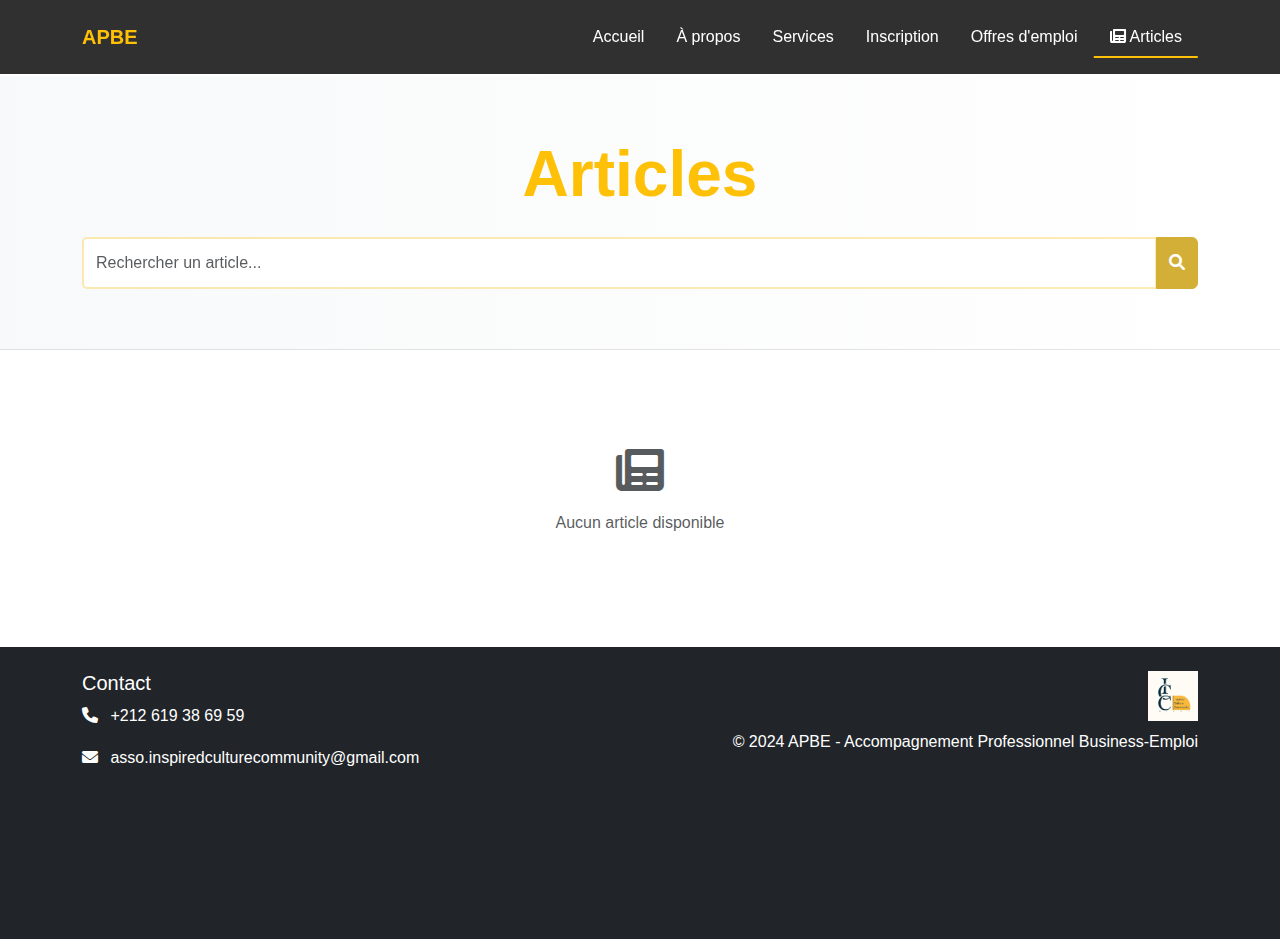
==== articles.html @ 2c4eaee6 "first commit" ====
<!DOCTYPE html>
<html lang="fr">

<head>
  <meta charset="UTF-8">
  <meta name="viewport" content="width=device-width, initial-scale=1.0">
  <meta http-equiv="X-Content-Type-Options" content="nosniff">
  <meta http-equiv="X-Frame-Options" content="SAMEORIGIN">
  <meta http-equiv="Content-Security-Policy" content="default-src 'self' https: 'unsafe-inline' 'unsafe-eval';">
  <meta http-equiv="Strict-Transport-Security" content="max-age=31536000; includeSubDomains">
  <meta name="referrer" content="strict-origin-when-cross-origin">
  <meta name="robots" content="index, follow, max-image-preview:large, max-snippet:-1, max-video-preview:-1">
  <meta name="description" content="Articles et publications professionnels de l'APBE">
  <!-- Protection contre le clickjacking -->
  <style>
    html {
      display: none;
    }
  </style>
  <script>
    if (self == top) {
      document.documentElement.style.display = 'block';
    } else {
      top.location = self.location;
    }
  </script>
  <title>Articles - APBE</title>
  <!-- Bootstrap CSS -->
  <link href="https://cdn.jsdelivr.net/npm/bootstrap@5.3.0/dist/css/bootstrap.min.css" rel="stylesheet">
  <!-- AOS CSS -->
  <link href="https://unpkg.com/aos@2.3.1/dist/aos.css" rel="stylesheet">
  <!-- Font Awesome -->
  <link rel="stylesheet" href="https://cdnjs.cloudflare.com/ajax/libs/font-awesome/6.0.0/css/all.min.css">
  <!-- Custom CSS -->
  <link rel="stylesheet" href="assets/css/styles.css">
  <style>
    .article-card {
      transition: transform 0.3s ease, box-shadow 0.3s ease;
    }

    .article-card:hover {
      transform: translateY(-5px);
      box-shadow: 0 10px 20px rgba(0, 0, 0, 0.1);
    }

    .author-avatar {
      width: 50px;
      height: 50px;
      border-radius: 50%;
      object-fit: cover;
    }

    .comment-section {
      background-color: #f8f9fa;
      border-radius: 10px;
      padding: 20px;
      margin-top: 20px;
    }

    .comment {
      border-left: 3px solid var(--bs-warning);
      padding: 15px;
      margin-bottom: 15px;
      background-color: #f8f9fa;
    }

    .article-meta {
      font-size: 0.9rem;
      color: #6c757d;
    }

    .tag {
      background-color: rgba(var(--bs-warning-rgb), 0.1);
      color: var(--bs-warning);
      padding: 0.25rem 0.5rem;
      border-radius: 15px;
      font-size: 0.8rem;
      text-decoration: none;
    }

    .tag:hover {
      background-color: var(--bs-warning);
      color: white;
    }

    .pdf-icon {
      font-size: 2.5rem;
      color: #dc3545;
    }

    .download-count {
      position: absolute;
      top: 10px;
      right: 10px;
      background-color: rgba(var(--bs-warning-rgb), 0.9);
      color: white;
      padding: 0.25rem 0.5rem;
      border-radius: 15px;
      font-size: 0.8rem;
    }

    .divider-custom {
      margin: 1.25rem 0 1.5rem;
      width: 100%;
      display: flex;
      justify-content: center;
      align-items: center;
    }

    .divider-custom .divider-custom-line {
      width: 100%;
      max-width: 7rem;
      height: 0.25rem;
      border-radius: 1rem;
      margin: 0 1rem;
    }

    .divider-custom .divider-custom-icon {
      font-size: 2rem;
    }
  </style>
</head>

<body>
  <!-- Navbar -->
  <nav class="navbar navbar-expand-lg navbar-dark fixed-top">
    <div class="container">
      <a class="navbar-brand" href="index.html">
        <span class="text-warning">APBE</span>
      </a>
      <button class="navbar-toggler" type="button" data-bs-toggle="collapse" data-bs-target="#navbarNav">
        <span class="navbar-toggler-icon"></span>
      </button>
      <div class="collapse navbar-collapse" id="navbarNav">
        <ul class="navbar-nav ms-auto">
          <li class="nav-item">
            <a class="nav-link" href="index.html">Accueil</a>
          </li>
          <li class="nav-item">
            <a class="nav-link" href="index.html#about">À propos</a>
          </li>
          <li class="nav-item">
            <a class="nav-link" href="index.html#services">Services</a>
          </li>
          <li class="nav-item">
            <a class="nav-link"
              href="https://docs.google.com/forms/d/e/1FAIpQLScTBdjKoqA34xkeJnhREmrpSuiLNVftHyDMnYS17zj5GHPrWA/viewform"
              target="_blank">Inscription</a>
          </li>
          <li class="nav-item">
            <a class="nav-link" href="offres.html">Offres d'emploi</a>
          </li>
          <li class="nav-item">
            <a class="nav-link active" href="articles.html">
              <i class="fas fa-newspaper me-1"></i>Articles
            </a>
          </li>
        </ul>
      </div>
    </div>
  </nav>

  <!-- Header Section -->
  <section class="page-header" style="margin-top: 76px; padding: 60px 0; background-color: #f8f9fa;">
    <div class="container">
      <div class="text-center mb-4" data-aos="fade-up">
        <h1 class="display-3 fw-bold text-warning">Articles</h1>
      </div>
      <div class="row align-items-center" data-aos="fade-up">
        <div class="col-12">
          <div class="input-group">
            <input type="text" class="form-control" id="searchInput" placeholder="Rechercher un article...">
            <button class="btn btn-warning" type="button" onclick="filterArticles()">
              <i class="fas fa-search"></i>
            </button>
          </div>
        </div>
      </div>
    </div>
  </section>

  <!-- Articles Section -->
  <section class="py-5" id="latest">
    <div class="container">
      <!-- Liste des articles -->
      <div class="row g-4" id="articlesContainer">
        <!-- Les articles seront ajoutés ici dynamiquement -->
      </div>
    </div>
  </section>

  <!-- Template pour un article -->
  <template id="articleTemplate">
    <div class="col-md-6 col-lg-4">
      <div class="card article-card h-100">
        <div class="card-body position-relative">
          <span class="download-count">
            <i class="fas fa-download me-1"></i><span class="download-number">0</span>
          </span>
          <div class="text-center mb-3">
            <i class="far fa-file-pdf pdf-icon"></i>
          </div>
          <h5 class="card-title article-title text-center mb-3"></h5>
          <div class="d-flex align-items-center mb-3">
            <img src="" alt="" class="author-avatar me-2">
            <div>
              <h6 class="mb-0 author-name"></h6>
              <small class="text-muted publish-date"></small>
            </div>
          </div>
          <p class="card-text article-description"></p>
          <div class="d-flex gap-2 mb-3 article-tags"></div>
          <div class="d-grid gap-2">
            <a href="#" class="btn btn-warning download-btn">
              <i class="fas fa-download me-2"></i>Télécharger le PDF
            </a>
            <button class="btn btn-outline-warning comment-btn" data-bs-toggle="collapse" data-bs-target="">
              <i class="far fa-comment me-2"></i>Commentaires (<span class="comment-count">0</span>)
            </button>
          </div>
        </div>
        <!-- Section des commentaires (collapsible) -->
        <div class="collapse" id="">
          <div class="card-footer bg-light">
            <div class="comments-list mb-3"></div>
            <form class="comment-form">
              <div class="mb-3">
                <input type="text" class="form-control form-control-sm" placeholder="Votre nom" required>
              </div>
              <div class="mb-3">
                <textarea class="form-control form-control-sm" rows="2" placeholder="Votre commentaire"
                  required></textarea>
              </div>
              <button type="submit" class="btn btn-warning btn-sm">Commenter</button>
            </form>
          </div>
        </div>
      </div>
    </div>
  </template>

  <!-- Footer -->
  <footer class="bg-dark text-white py-4">
    <div class="container">
      <div class="row">
        <div class="col-md-6">
          <h5>Contact</h5>
          <p><i class="fas fa-phone me-2"></i> +212 619 38 69 59</p>
          <p><i class="fas fa-envelope me-2"></i> asso.inspiredculturecommunity@gmail.com</p>
        </div>
        <div class="col-md-6 text-md-end">
          <img src="assets/medias/images/forum-apbe-3.jpg" alt="ICC Logo" height="50">
          <p class="mt-2">&copy; 2024 APBE - Accompagnement Professionnel Business-Emploi</p>
          <small class="text-muted">
            Tous droits réservés. Le contenu de ce site (textes, images, vidéos, logo) est la propriété exclusive de
            l'association ICC (Inspired Culture Community) et de la plateforme APBE. Toute reproduction ou utilisation
            sans autorisation écrite est strictement interdite.
          </small>
        </div>
      </div>
      <div class="row mt-3">
        <div class="col-12 text-center">
          <small class="text-muted">
            Siège social : Maroc | Association ICC - APBE | RC : En cours d'enregistrement
          </small>
        </div>
      </div>
    </div>
  </footer>

  <!-- Scripts -->
  <script src="https://cdn.jsdelivr.net/npm/bootstrap@5.3.0/dist/js/bootstrap.bundle.min.js"></script>
  <script src="https://unpkg.com/aos@2.3.1/dist/aos.js"></script>
  <script>
    // Initialisation AOS
    AOS.init({
      duration: 1000,
      once: true
    });

    // Fonction pour afficher les articles
    function displayArticles(filteredArticles = null) {
      // Recharger les articles depuis le localStorage
      const articles = JSON.parse(localStorage.getItem('articles') || '[]');

      // Si aucun articles filtrés n'est fourni, utiliser tous les articles
      if (!filteredArticles) {
        filteredArticles = articles;
      }

      const container = document.getElementById('articlesContainer');
      const template = document.getElementById('articleTemplate');

      // Vider le conteneur
      container.innerHTML = '';

      if (filteredArticles.length === 0) {
        container.innerHTML = `
                    <div class="col-12 text-center py-5">
                        <i class="fas fa-newspaper fa-3x text-muted mb-3"></i>
                        <p class="text-muted">Aucun article disponible</p>
                    </div>
                `;
        return;
      }

      filteredArticles.forEach(article => {
        const articleElement = template.content.cloneNode(true);

        // Mise à jour des informations de l'article
        articleElement.querySelector('.article-title').textContent = article.title;
        articleElement.querySelector('.article-description').textContent = article.description;
        articleElement.querySelector('.author-avatar').src = article.author.avatar;
        articleElement.querySelector('.author-avatar').alt = article.author.name;
        articleElement.querySelector('.author-name').textContent = article.author.name;
        articleElement.querySelector('.publish-date').textContent = article.date;
        articleElement.querySelector('.download-number').textContent = article.downloads;
        articleElement.querySelector('.comment-count').textContent = article.comments.length;

        // Configuration des tags
        const tagsContainer = articleElement.querySelector('.article-tags');
        article.tags.forEach(tag => {
          const tagLink = document.createElement('a');
          tagLink.href = '#';
          tagLink.className = 'tag';
          tagLink.textContent = tag;
          tagsContainer.appendChild(tagLink);
        });

        // Configuration du bouton de téléchargement
        const downloadBtn = articleElement.querySelector('.download-btn');
        downloadBtn.href = article.pdfUrl;
        downloadBtn.setAttribute('download', `${article.title}.pdf`);
        downloadBtn.addEventListener('click', function (e) {
          e.preventDefault();
          // Créer un lien temporaire pour le téléchargement
          const link = document.createElement('a');
          link.href = article.pdfUrl;
          link.download = `${article.title}.pdf`;

          // Incrémenter le compteur de téléchargements
          const articles = JSON.parse(localStorage.getItem('articles') || '[]');
          const articleIndex = articles.findIndex(a => a.id === article.id);
          if (articleIndex !== -1) {
            articles[articleIndex].downloads = (articles[articleIndex].downloads || 0) + 1;
            localStorage.setItem('articles', JSON.stringify(articles));
            // Mettre à jour l'affichage du compteur
            const downloadCount = e.target.closest('.card-body').querySelector('.download-number');
            downloadCount.textContent = articles[articleIndex].downloads;
          }

          // Déclencher le téléchargement
          document.body.appendChild(link);
          link.click();
          document.body.removeChild(link);
        });

        // Configuration de la section des commentaires
        const commentsSection = articleElement.querySelector('.collapse');
        commentsSection.id = `comments-${article.id}`;
        articleElement.querySelector('.comment-btn').setAttribute('data-bs-target', `#comments-${article.id}`);

        const commentsList = articleElement.querySelector('.comments-list');
        article.comments.forEach(comment => {
          const commentElement = document.createElement('div');
          commentElement.className = 'comment mb-2';
          commentElement.innerHTML = `
                        <div class="d-flex justify-content-between">
                            <h6 class="mb-1">${comment.name}</h6>
                            <small class="text-muted">${comment.date}</small>
                        </div>
                        <p class="mb-0">${comment.text}</p>
                    `;
          commentsList.appendChild(commentElement);
        });

        container.appendChild(articleElement);
      });
    }

    // Fonction de filtrage
    function filterArticles() {
      const search = document.getElementById('searchInput').value.toLowerCase();

      const filteredArticles = articles.filter(article => {
        return !search ||
          article.title.toLowerCase().includes(search) ||
          article.description.toLowerCase().includes(search) ||
          article.author.name.toLowerCase().includes(search);
      });

      displayArticles(filteredArticles);
    }

    // Écouteur d'événement pour la recherche
    document.getElementById('searchInput').addEventListener('input', filterArticles);

    // Afficher les articles au chargement de la page
    document.addEventListener('DOMContentLoaded', function () {
      displayArticles();
      // Réafficher les articles si le localStorage est modifié
      window.addEventListener('storage', function (e) {
        if (e.key === 'articles') {
          const articles = JSON.parse(localStorage.getItem('articles') || '[]');
          displayArticles(articles);
        }
      });
    });

    // Gestionnaire pour les commentaires
    document.addEventListener('submit', function (e) {
      if (e.target.classList.contains('comment-form')) {
        e.preventDefault();

        const form = e.target;
        const name = form.querySelector('input[type="text"]').value;
        const text = form.querySelector('textarea').value;

        const commentElement = document.createElement('div');
        commentElement.className = 'comment mb-2';
        commentElement.innerHTML = `
                    <div class="d-flex justify-content-between">
                        <h6 class="mb-1">${name}</h6>
                        <small class="text-muted">À l'instant</small>
                    </div>
                    <p class="mb-0">${text}</p>
                `;
      }
    });

    // Afficher les articles initialement
    displayArticles();
  </script>
</body>

</html>
---- assets/css/styles.css ----
/* Variables */
:root {
  --primary-color: #D4AF37;
  --secondary-color: #2E8B57;
  --dark-color: #1a1a1a;
  --light-color: #ffffff;
}

/* General Styles */
body {
  font-family: 'Arial', sans-serif;
  line-height: 1.6;
}

.section-title {
  color: var(--primary-color);
  margin-bottom: 2rem;
  position: relative;
  padding-bottom: 1rem;
}

.section-title::after {
  content: '';
  position: absolute;
  bottom: 0;
  left: 0;
  width: 50px;
  height: 3px;
  background-color: var(--primary-color);
}

/* Navbar */
.navbar {
  background-color: rgba(26, 26, 26, 0.9);
  transition: all 0.3s ease;
}

.navbar.scrolled {
  background-color: var(--dark-color);
}

.navbar-brand span {
  font-weight: bold;
}

.nav-link {
  color: var(--light-color) !important;
  font-weight: 500;
  transition: color 0.3s ease;
}

.nav-link:hover {
  color: var(--primary-color) !important;
}

/* Hero Section */
.hero-section {
  height: 100vh;
  position: relative;
  color: var(--light-color);
  overflow: hidden;
  display: flex;
  align-items: center;
  justify-content: center;
}

.hero-video {
  position: absolute;
  top: 50%;
  left: 50%;
  min-width: 100%;
  min-height: 100%;
  width: auto;
  height: auto;
  transform: translate(-50%, -50%);
  object-fit: cover;
  z-index: 0;
}

.hero-section .overlay {
  position: absolute;
  top: 0;
  left: 0;
  width: 100%;
  height: 100%;
  background: linear-gradient(rgba(0, 0, 0, 0.7), rgba(0, 0, 0, 0.5));
  z-index: 1;
}

.hero-section .container {
  position: relative;
  z-index: 2;
}

.event-details {
  background-color: rgba(0, 0, 0, 0.6);
  padding: 2rem;
  border-radius: 10px;
  margin-top: 2rem;
  backdrop-filter: blur(5px);
  border: 1px solid rgba(255, 255, 255, 0.1);
}

/* Service Cards */
.service-card {
  transition: transform 0.3s ease, box-shadow 0.3s ease;
  border-radius: 15px;
  overflow: hidden;
}

.service-card:hover {
  transform: translateY(-10px);
  box-shadow: 0 15px 30px rgba(0, 0, 0, 0.1) !important;
}

.service-icon {
  width: 80px;
  height: 80px;
  margin: 0 auto;
  background: rgba(255, 193, 7, 0.1);
  border-radius: 50%;
  display: flex;
  align-items: center;
  justify-content: center;
  transition: transform 0.3s ease;
}

.service-card:hover .service-icon {
  transform: scale(1.1);
}

.service-card .card-body {
  display: flex;
  flex-direction: column;
}

.service-card .card-text {
  flex-grow: 1;
  font-size: 0.95rem;
  line-height: 1.5;
}

.service-card .list-unstyled {
  margin-bottom: 0;
}

/* About Section */
.about-image {
  border-radius: 15px;
  overflow: hidden;
}

.about-image img {
  transition: transform 0.5s ease;
}

.about-image:hover img {
  transform: scale(1.05);
}

.experience-badge {
  bottom: 30px;
  right: -20px;
  border-radius: 15px !important;
  box-shadow: 0 5px 15px rgba(0, 0, 0, 0.2);
}

.feature-item {
  padding: 20px;
  background: rgba(255, 255, 255, 0.8);
  border-radius: 10px;
  transition: transform 0.3s ease, box-shadow 0.3s ease;
  height: 100%;
  display: flex;
  flex-direction: column;
}

.feature-item:hover {
  transform: translateY(-5px);
  box-shadow: 0 10px 20px rgba(0, 0, 0, 0.05);
}

.feature-item h5 {
  font-size: 1.1rem;
  margin-bottom: 0.5rem;
}

.feature-item p {
  font-size: 0.9rem;
  margin-bottom: 0;
  line-height: 1.4;
}

/* Section Headers */
.section-header {
  position: relative;
}

.section-header h2 {
  margin-bottom: 1rem;
}

.section-header::after {
  content: '';
  display: block;
  width: 50px;
  height: 3px;
  background: var(--bs-warning);
  margin-top: 1rem;
}

/* Navigation */
.navbar {
  padding: 1rem 0;
  transition: all 0.3s ease;
}

.navbar.scrolled {
  background: rgba(33, 37, 41, 0.98);
  padding: 0.5rem 0;
  box-shadow: 0 2px 10px rgba(0, 0, 0, 0.1);
}

.nav-link {
  position: relative;
  padding: 0.5rem 1rem !important;
}

.nav-link::after {
  content: '';
  position: absolute;
  bottom: 0;
  left: 50%;
  transform: translateX(-50%);
  width: 0;
  height: 2px;
  background: var(--bs-warning);
  transition: width 0.3s ease;
}

.nav-link:hover::after,
.nav-link.active::after {
  width: 100%;
}

/* Modal */
.modal-content {
  border-radius: 15px;
}

.modal-header {
  background-color: var(--primary-color);
  color: var(--light-color);
  border-radius: 15px 15px 0 0;
}

/* Forms */
.form-control, .form-select {
  border-radius: 5px;
  border: 1px solid #ddd;
  padding: 0.75rem;
}

.form-control:focus, .form-select:focus {
  border-color: var(--primary-color);
  box-shadow: 0 0 0 0.2rem rgba(212, 175, 55, 0.25);
}

/* Buttons */
.btn-warning {
  background-color: var(--primary-color);
  border-color: var(--primary-color);
  color: var(--light-color);
}

.btn-warning:hover {
  background-color: var(--secondary-color);
  border-color: var(--secondary-color);
  color: var(--light-color);
}

/* Footer */
footer {
  background-color: var(--dark-color);
}

/* Animations */
[data-aos] {
  pointer-events: none;
}

[data-aos].aos-animate {
  pointer-events: auto;
}

/* Responsive adjustments for hero section */
@media (max-width: 768px) {
  .hero-section {
    height: 100vh;
    padding: 80px 0;
  }

  .hero-video {
    width: auto;
    height: 100%;
  }

  .hero-section h1.display-3 {
    font-size: 2rem;
    padding: 0 15px;
  }

  .hero-section h2 {
    font-size: 1.25rem;
    padding: 0 15px;
  }

  .event-details {
    margin: 1rem;
    padding: 1.5rem;
  }

  .experience-badge {
    right: 20px;
    bottom: 20px;
  }

  .section-header {
    text-align: center;
  }

  .section-header::after {
    margin: 1rem auto 0;
  }
}

@media (orientation: landscape) and (max-height: 500px) {
  .hero-section {
    height: auto;
    min-height: 100vh;
  }

  .hero-section h1.display-3 {
    font-size: 2rem;
  }

  .event-details {
    margin: 1rem auto;
    max-width: 90%;
  }
}

/* Pour les très grands écrans */
@media (min-width: 1920px) {
  .hero-video {
    width: 100%;
    height: 100%;
  }
}

/* Custom Animations */
@keyframes fadeInUp {
  from {
    opacity: 0;
    transform: translateY(20px);
  }

  to {
    opacity: 1;
    transform: translateY(0);
  }
}

.animate-fadeInUp {
  animation: fadeInUp 1s ease;
}

/* Notifications */
.notification {
  position: fixed;
  top: 20px;
  right: 20px;
  z-index: 1000;
  padding: 1rem;
  border-radius: 5px;
  box-shadow: 0 2px 5px rgba(0, 0, 0, 0.2);
  opacity: 0;
  transform: translateY(-20px);
  transition: all 0.3s ease;
}

.notification.show {
  opacity: 1;
  transform: translateY(0);
}

/* Page Header Styles */
.page-header {
  position: relative;
  overflow: hidden;
  background: linear-gradient(to right, #f8f9fa, #ffffff);
  border-bottom: 1px solid rgba(0, 0, 0, 0.1);
}

.page-header img {
  transition: transform 0.3s ease;
  box-shadow: 0 10px 30px rgba(0, 0, 0, 0.1);
}

.page-header img:hover {
  transform: scale(1.02);
}

.stats-box {
  background: rgba(255, 255, 255, 0.9);
  border-radius: 10px;
  padding: 1.5rem;
  box-shadow: 0 5px 15px rgba(0, 0, 0, 0.05);
  transition: transform 0.3s ease;
}

.stats-box:hover {
  transform: translateY(-5px);
}

/* Text Management */
.card-title, .section-title, h1, h2, h3, h4, h5, h6 {
  word-wrap: break-word;
  overflow-wrap: break-word;
  hyphens: auto;
}

.card-text, p, .lead {
  overflow-wrap: break-word;
  word-wrap: break-word;
  hyphens: auto;
  max-width: 100%;
}

/* Job Cards */
.job-card .card-body {
  padding: 1.5rem;
}

.job-card .card-title {
  font-size: 1.25rem;
  line-height: 1.4;
  margin-bottom: 1rem;
}

.job-card .card-text {
  font-size: 0.95rem;
  line-height: 1.5;
  margin-bottom: 1rem;
}

.contact-info {
  font-size: 0.9rem;
}

.contact-info a {
  word-break: break-all;
}

/* Page Header */
.page-header .display-4 {
  line-height: 1.2;
  max-width: 100%;
}

.page-header .lead {
  line-height: 1.5;
  max-width: 90%;
}

/* Responsive Text Adjustments */
@media (max-width: 768px) {
  .card-title {
    font-size: 1.25rem;
  }

  .card-text {
    font-size: 0.9rem;
  }

  .hero-section h1.display-3 {
    font-size: 2rem;
    padding: 0 15px;
  }

  .hero-section h2 {
    font-size: 1.25rem;
    padding: 0 15px;
  }

  .section-title {
    font-size: 1.75rem;
  }

  .page-header .display-4 {
    font-size: 2rem;
  }

  .page-header .lead {
    font-size: 1rem;
  }
}

/* Event Announcement Styles */
.event-announcement {
  border-left: 4px solid var(--primary-color);
  transition: transform 0.3s ease, box-shadow 0.3s ease;
}

.event-announcement:hover {
  transform: translateY(-5px);
  box-shadow: 0 10px 20px rgba(0, 0, 0, 0.1);
}

.event-details-box {
  background: rgba(212, 175, 55, 0.1);
  padding: 1rem;
  border-radius: 8px;
}

.program-items {
  display: grid;
  gap: 1rem;
  padding: 1rem 0;
}

.program-item {
  display: flex;
  align-items: center;
  padding: 0.5rem 1rem;
  background: rgba(255, 255, 255, 0.8);
  border-radius: 8px;
  transition: transform 0.3s ease;
}

.program-item:hover {
  transform: translateX(10px);
  background: rgba(212, 175, 55, 0.1);
}

.program-item i {
  font-size: 1.2rem;
  margin-right: 1rem;
}

@media (max-width: 768px) {
  .event-announcement {
    margin: 1rem;
    padding: 1rem;
  }

  .program-items {
    gap: 0.5rem;
  }
}

/* Styles pour la section des offres d'emploi */
.offer-item {
  transition: transform 0.3s ease, box-shadow 0.3s ease;
}

.offer-item:hover {
  transform: translateY(-5px);
  box-shadow: 0 10px 20px rgba(0, 0, 0, 0.1) !important;
}

.card-title {
  color: var(--bs-warning);
  font-weight: 600;
}

.contact-info {
  background-color: rgba(var(--bs-warning-rgb), 0.1);
  padding: 1rem;
  border-radius: 0.5rem;
  margin-top: 1rem;
}

.contact-info h6 {
  color: var(--bs-warning);
  margin-bottom: 0.5rem;
}

.contact-info a {
  color: var(--bs-dark);
  transition: color 0.3s ease;
}

.contact-info a:hover {
  color: var(--bs-warning);
}

#noOffersMessage {
  background-color: rgba(var(--bs-warning-rgb), 0.1);
  border-radius: 1rem;
  padding: 3rem !important;
}

#noOffersMessage i {
  color: var(--bs-warning);
  margin-bottom: 1.5rem;
}

.admin-controls {
  border-top: 1px solid rgba(0, 0, 0, 0.1);
  padding-top: 1rem;
  margin-top: 1rem;
}

/* Styles pour les filtres */
.form-select, .form-control {
  border: 2px solid rgba(var(--bs-warning-rgb), 0.3);
  transition: border-color 0.3s ease;
}

.form-select:focus, .form-control:focus {
  border-color: var(--bs-warning);
  box-shadow: 0 0 0 0.25rem rgba(var(--bs-warning-rgb), 0.25);
}

#offerCount {
  font-size: 1.5rem;
  font-weight: 600;
}
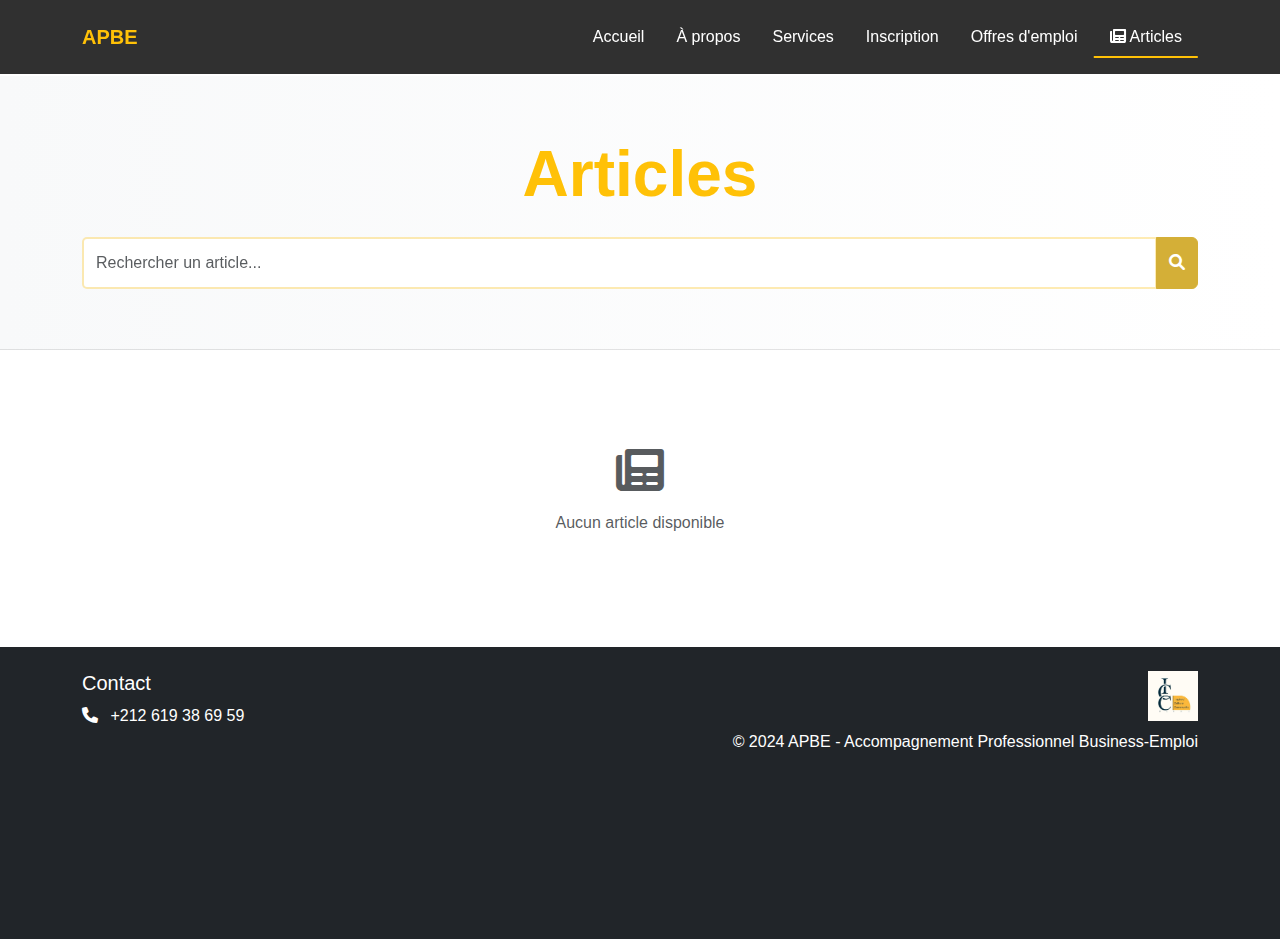
==== commit 9112eec2: "retrait du mail au base des pages" ====
--- a/articles.html
+++ b/articles.html
@@ -246,7 +246,7 @@
         <div class="col-md-6">
           <h5>Contact</h5>
           <p><i class="fas fa-phone me-2"></i> +212 619 38 69 59</p>
-          <p><i class="fas fa-envelope me-2"></i> asso.inspiredculturecommunity@gmail.com</p>
+          <!-- <p><i class="fas fa-envelope me-2"></i> asso.inspiredculturecommunity@gmail.com</p> -->
         </div>
         <div class="col-md-6 text-md-end">
           <img src="assets/medias/images/forum-apbe-3.jpg" alt="ICC Logo" height="50">
